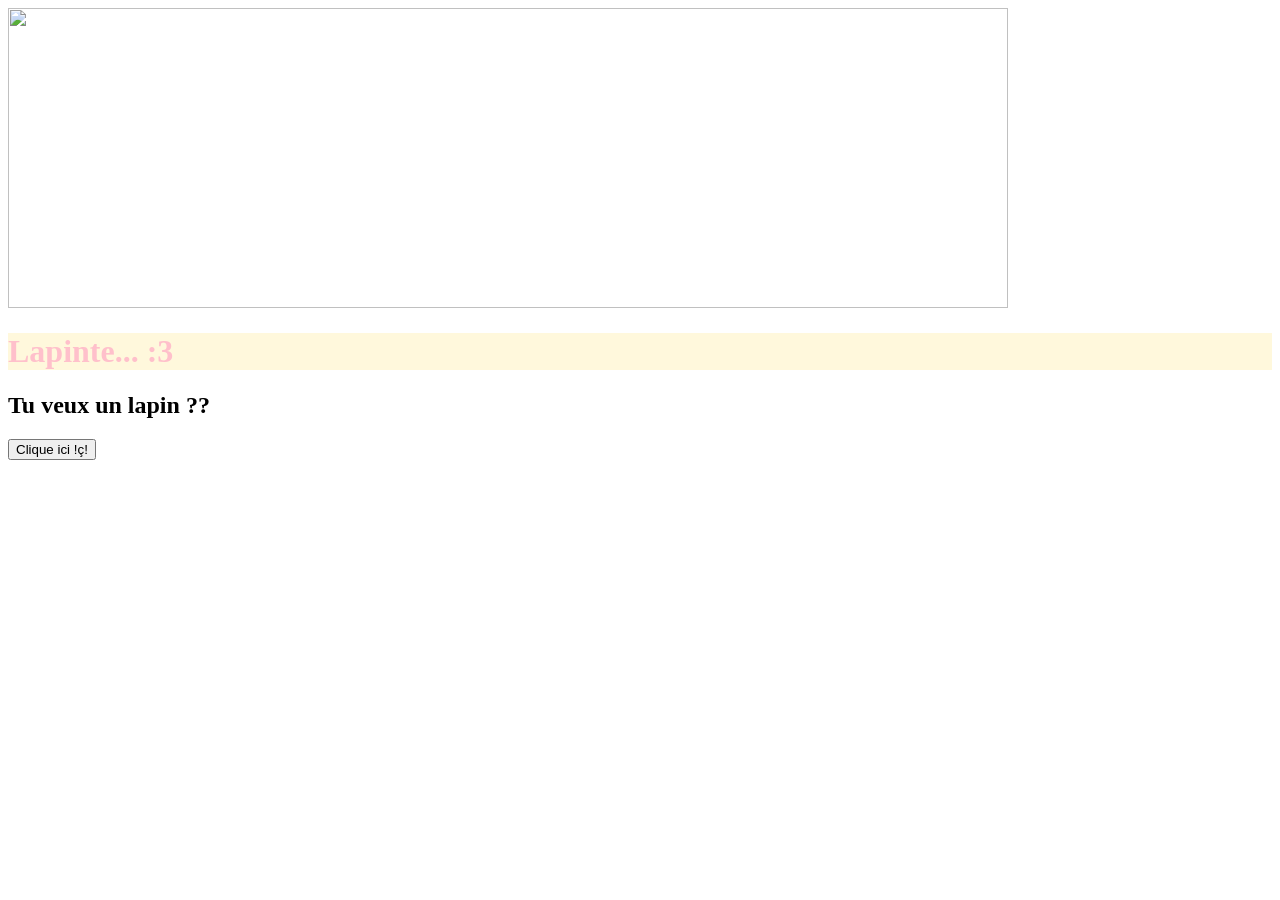
==== index.html @ cbd0070f "Fix button text in index.html" ====
<!DOCTYPE html>
<html>
    <head>
        <link rel="stylesheet" href="lapinte.css">
        <title>Adopte un lapin</title>
    </head>
    <body>
        <img src="https://media.4-paws.org/e/8/2/7/e827506a0aaf548b6d7bede74f5e9bc4997d981a/Kaninchen%20im%20Freigehege%20%282%29-4440x3072.jpg" width="1000" height="300">
    <h1><strong>Lapinte... :3</strong></h1>
    <h2>Tu veux un lapin ??</h2> <button onclick=href="https://preview.redd.it/33hkssp2u1471.jpg?auto=webp&s=5b09864e6b476e5b1baa9ef33f8388703c3ce110">Clique ici !ç!</button>
</body>
</html>
---- lapinte.css ----
h1 {
    background-color: cornsilk; color: pink;
}
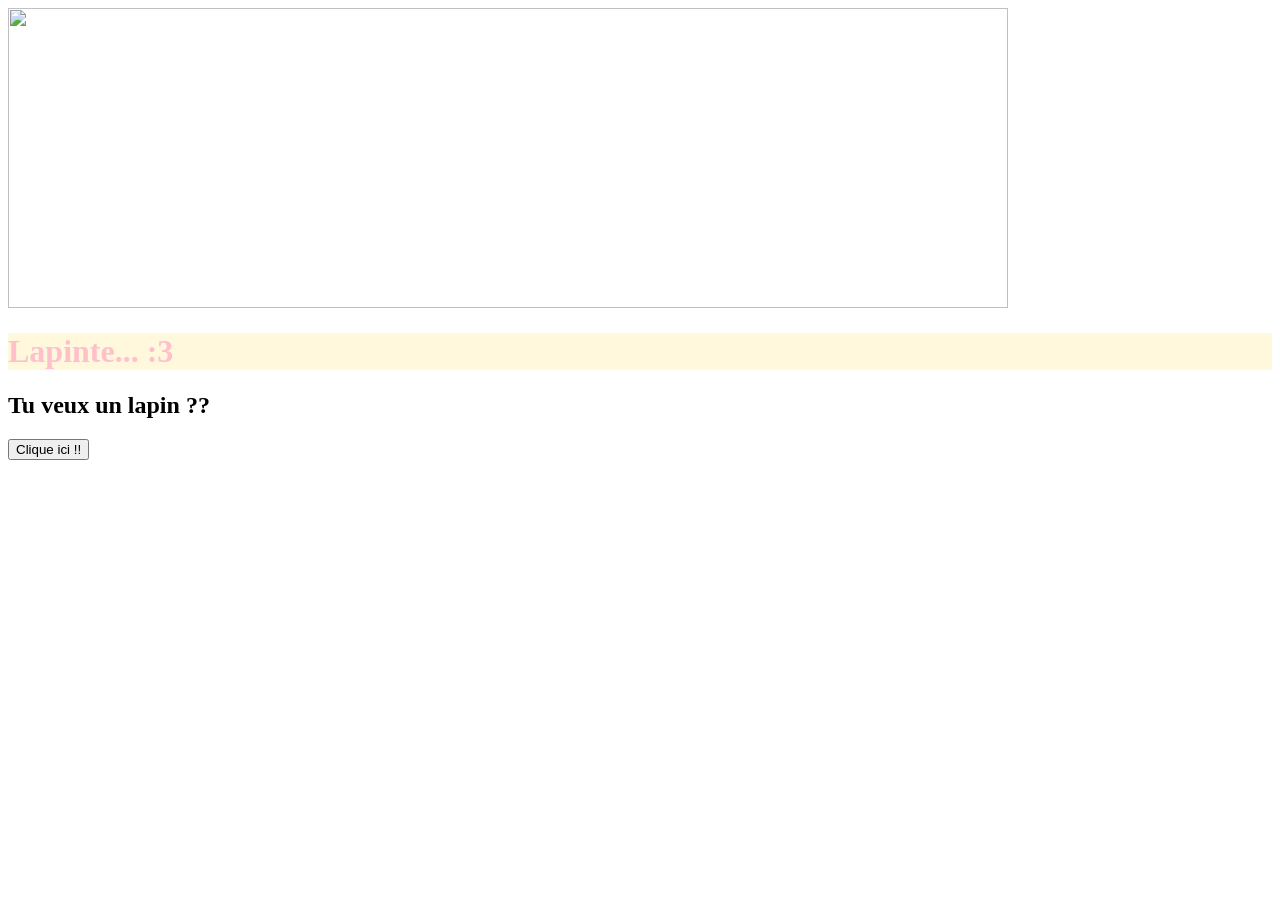
==== commit c5f38c74: "Fix button text for rabbit invitation" ====
--- a/index.html
+++ b/index.html
@@ -7,6 +7,6 @@
     <body>
         <img src="https://media.4-paws.org/e/8/2/7/e827506a0aaf548b6d7bede74f5e9bc4997d981a/Kaninchen%20im%20Freigehege%20%282%29-4440x3072.jpg" width="1000" height="300">
     <h1><strong>Lapinte... :3</strong></h1>
-    <h2>Tu veux un lapin ??</h2> <button onclick=href="https://preview.redd.it/33hkssp2u1471.jpg?auto=webp&s=5b09864e6b476e5b1baa9ef33f8388703c3ce110">Clique ici !ç!</button>
+    <h2>Tu veux un lapin ??</h2> <button onclick=href="https://preview.redd.it/33hkssp2u1471.jpg?auto=webp&s=5b09864e6b476e5b1baa9ef33f8388703c3ce110">Clique ici !!</button>
 </body>
 </html>
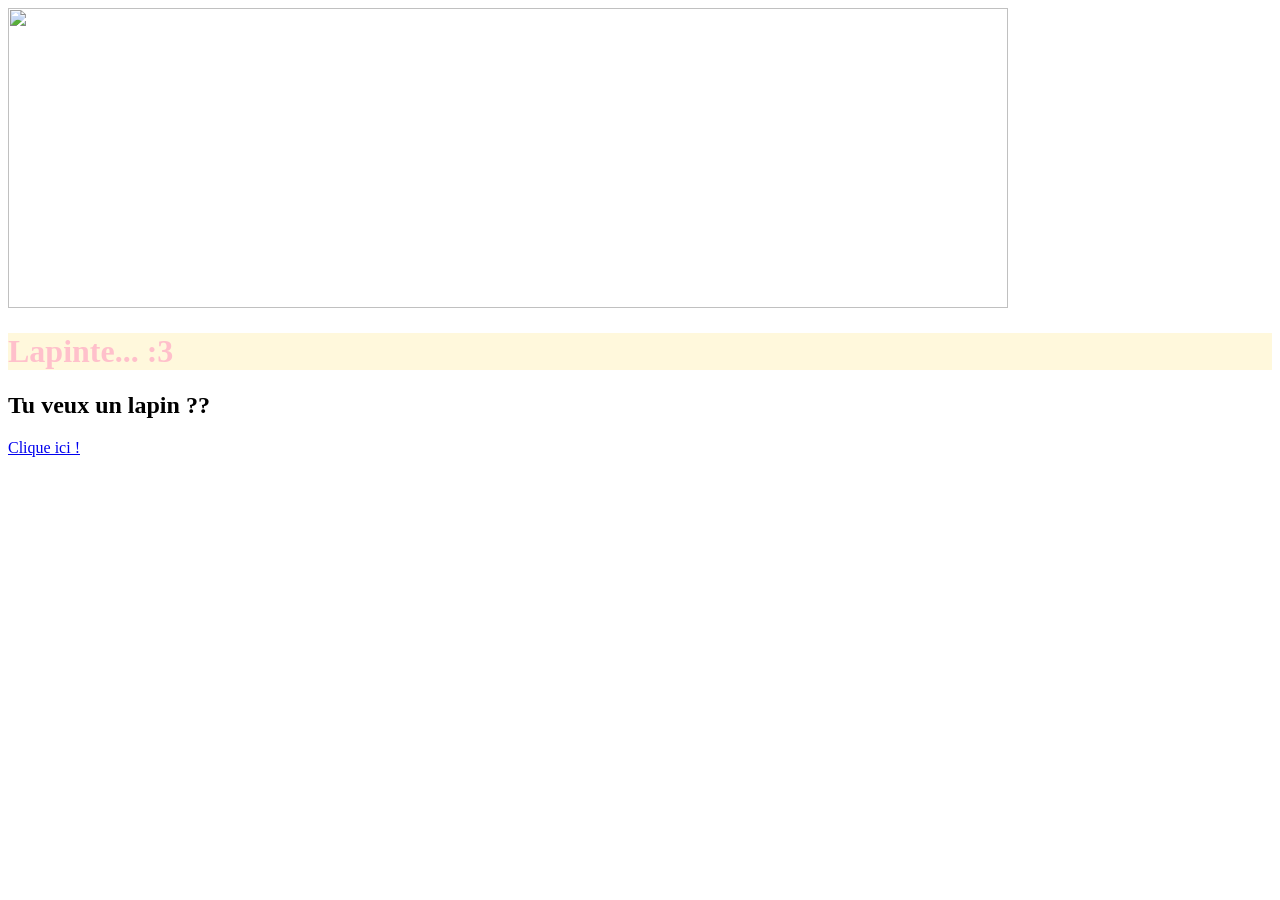
==== commit c4a243ca: "Change button to link for rabbit image" ====
--- a/index.html
+++ b/index.html
@@ -7,6 +7,6 @@
     <body>
         <img src="https://media.4-paws.org/e/8/2/7/e827506a0aaf548b6d7bede74f5e9bc4997d981a/Kaninchen%20im%20Freigehege%20%282%29-4440x3072.jpg" width="1000" height="300">
     <h1><strong>Lapinte... :3</strong></h1>
-    <h2>Tu veux un lapin ??</h2> <button onclick=href="https://preview.redd.it/33hkssp2u1471.jpg?auto=webp&s=5b09864e6b476e5b1baa9ef33f8388703c3ce110">Clique ici !!</button>
+    <h2>Tu veux un lapin ??</h2> <a href="https://preview.redd.it/33hkssp2u1471.jpg?auto=webp&s=5b09864e6b476e5b1baa9ef33f8388703c3ce110">Clique ici !</a>
 </body>
 </html>
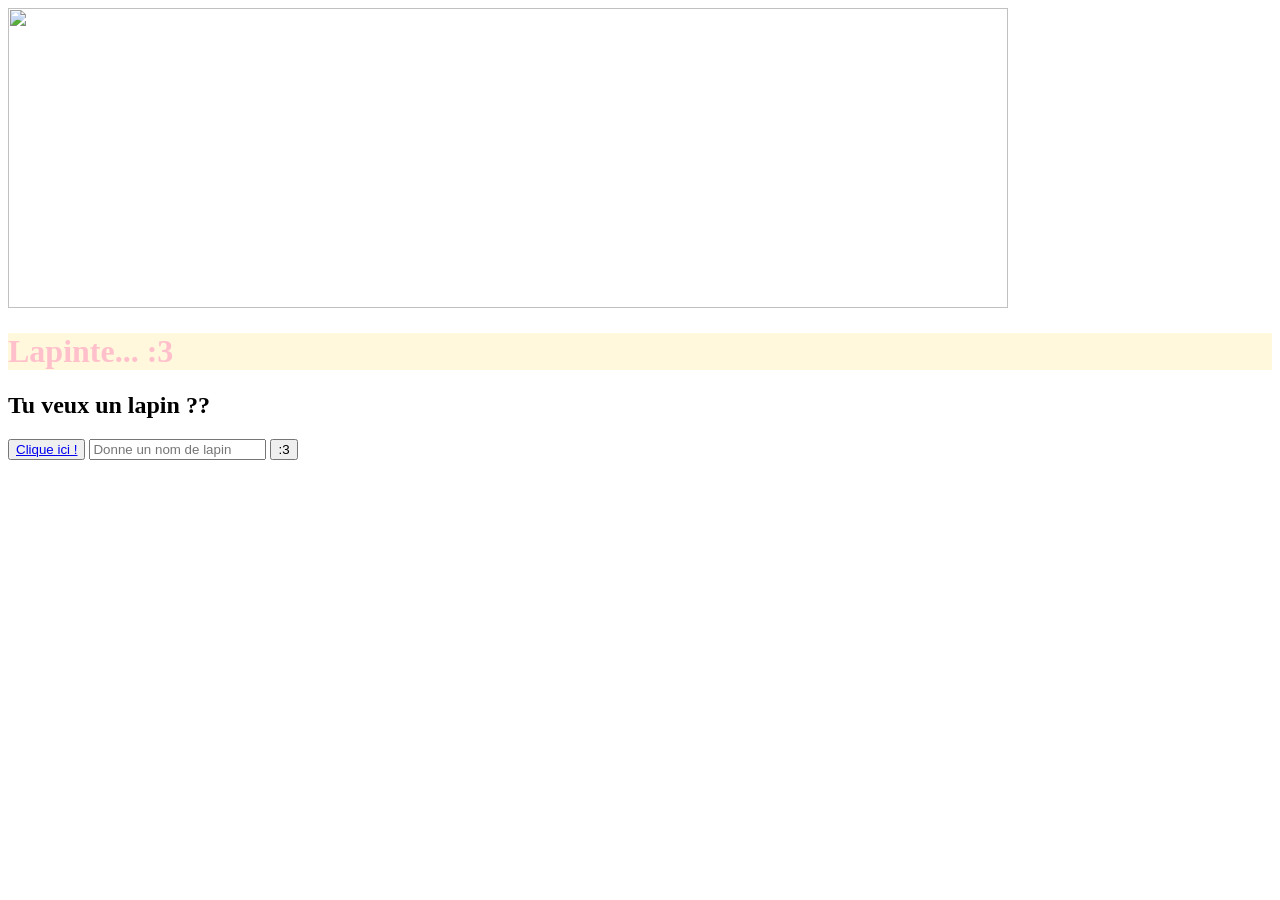
==== commit d9601852: "Add files via upload" ====
--- a/index.html
+++ b/index.html
@@ -7,6 +7,11 @@
     <body>
         <img src="https://media.4-paws.org/e/8/2/7/e827506a0aaf548b6d7bede74f5e9bc4997d981a/Kaninchen%20im%20Freigehege%20%282%29-4440x3072.jpg" width="1000" height="300">
     <h1><strong>Lapinte... :3</strong></h1>
-    <h2>Tu veux un lapin ??</h2> <a href="https://preview.redd.it/33hkssp2u1471.jpg?auto=webp&s=5b09864e6b476e5b1baa9ef33f8388703c3ce110">Clique ici !</a>
+    <h2>Tu veux un lapin ??</h2> <button><a href="https://preview.redd.it/33hkssp2u1471.jpg?auto=webp&s=5b09864e6b476e5b1baa9ef33f8388703c3ce110">Clique ici !</a></button>
+    <input type="text" id="texteLapin" placeholder="Donne un nom de lapin">
+    <button id="boutonLapin">:3</button>
+
+    <p id="resultat"></p>
+    <script src="bunny.js"></script>
 </body>
-</html>
+</html>
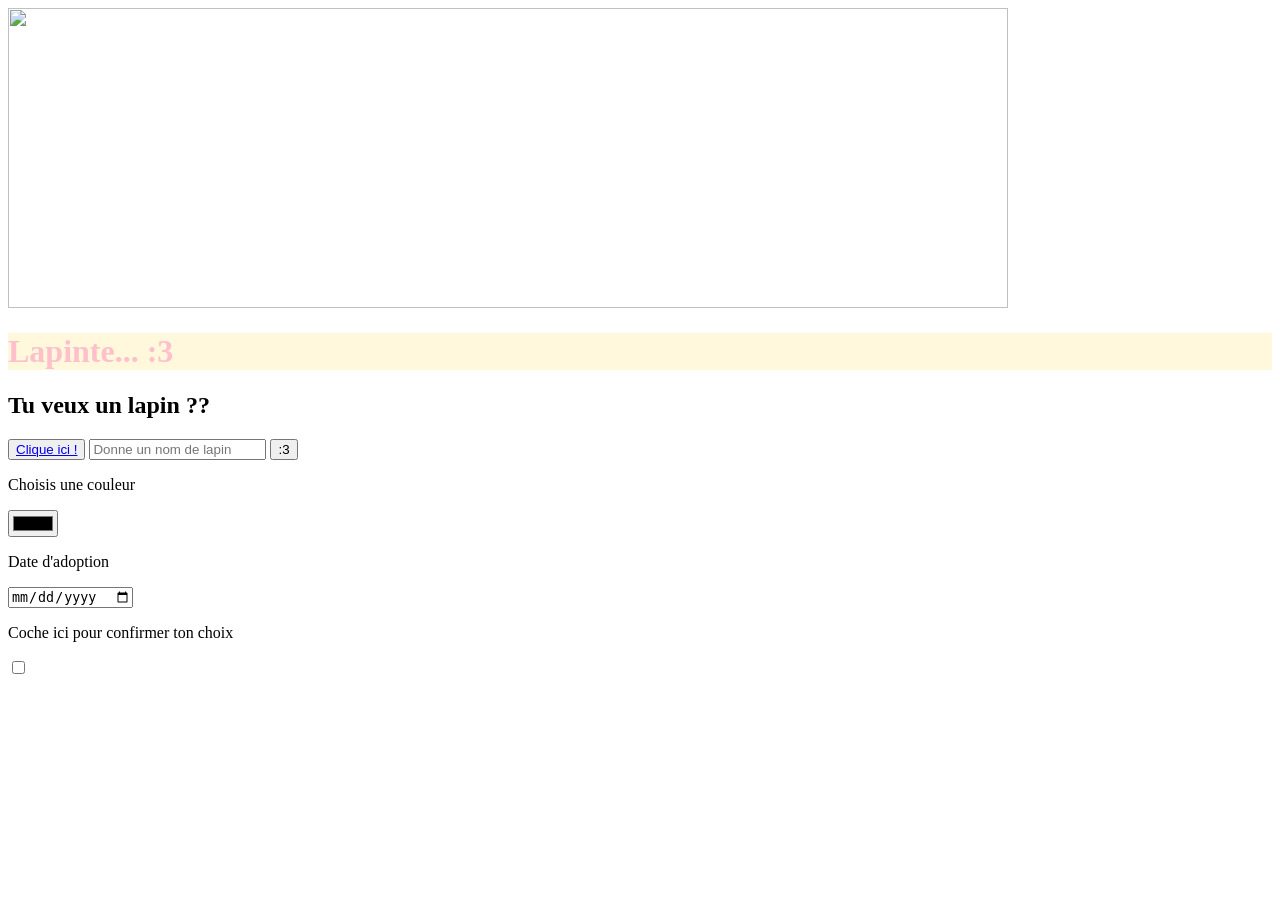
==== commit e6b644de: "Add files via upload" ====
--- a/index.html
+++ b/index.html
@@ -10,7 +10,12 @@
     <h2>Tu veux un lapin ??</h2> <button><a href="https://preview.redd.it/33hkssp2u1471.jpg?auto=webp&s=5b09864e6b476e5b1baa9ef33f8388703c3ce110">Clique ici !</a></button>
     <input type="text" id="texteLapin" placeholder="Donne un nom de lapin">
     <button id="boutonLapin">:3</button>
-
+    <p>Choisis une couleur</p>
+<input type="color">
+<p>Date d'adoption</p>
+<input type="date">
+<p>Coche ici pour confirmer ton choix</p>
+<input type="checkbox">
     <p id="resultat"></p>
     <script src="bunny.js"></script>
 </body>
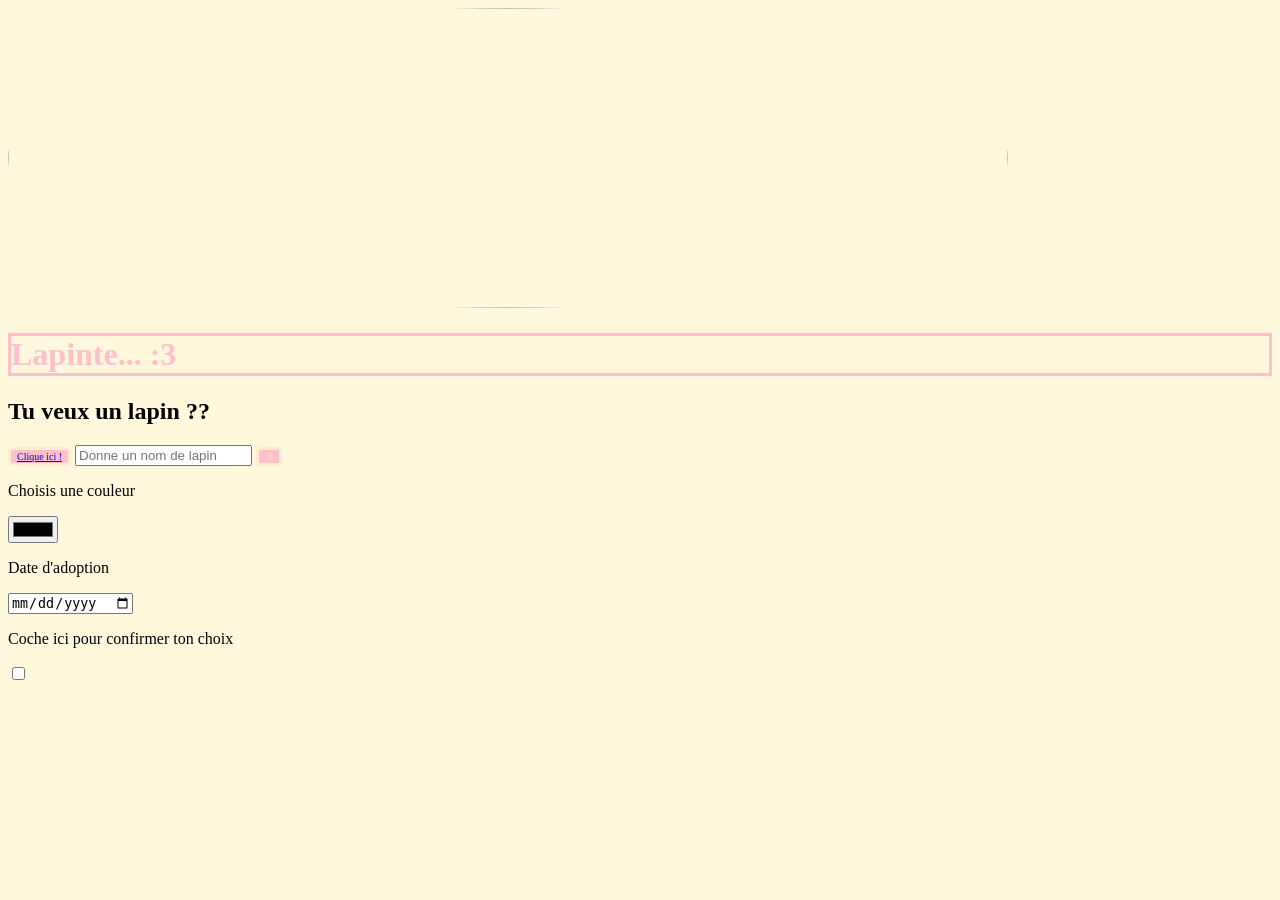
==== commit bf3dd7e8: "Add files via upload" ====
--- a/index.html
+++ b/index.html
@@ -9,14 +9,16 @@
     <h1><strong>Lapinte... :3</strong></h1>
     <h2>Tu veux un lapin ??</h2> <button><a href="https://preview.redd.it/33hkssp2u1471.jpg?auto=webp&s=5b09864e6b476e5b1baa9ef33f8388703c3ce110">Clique ici !</a></button>
     <input type="text" id="texteLapin" placeholder="Donne un nom de lapin">
-    <button id="boutonLapin">:3</button>
+    <button id="boutonLapin">:3</button>   
+     <p id="resultat"></p>
     <p>Choisis une couleur</p>
 <input type="color">
 <p>Date d'adoption</p>
 <input type="date">
 <p>Coche ici pour confirmer ton choix</p>
-<input type="checkbox">
-    <p id="resultat"></p>
+<input type="checkbox" id="case">
+<h6 id="texteCase" style="display: none;">Belle acquisition ;3</h6>
+<img id="imageLapin" src="https://lemeilleurpourmonlapin.fr/wp-content/uploads/2022/01/lapin-belier-nain.jpg" style="display: none;">
     <script src="bunny.js"></script>
 </body>
 </html>
--- a/lapinte.css
+++ b/lapinte.css
@@ -1,3 +1,12 @@
 h1 {
-    background-color: cornsilk; color: pink;
-}+    background-color: cornsilk; color: pink; border: solid;
+}
+button {
+    background-color: pink; color: blanchedalmond; border: solid; border-radius: 20%; font-family:'Gill Sans', Times, serif; font-size: 10px; border-color: blanchedalmond;
+}
+body {
+    background-color: cornsilk;
+}
+img {
+    border-radius: 50%;
+}
